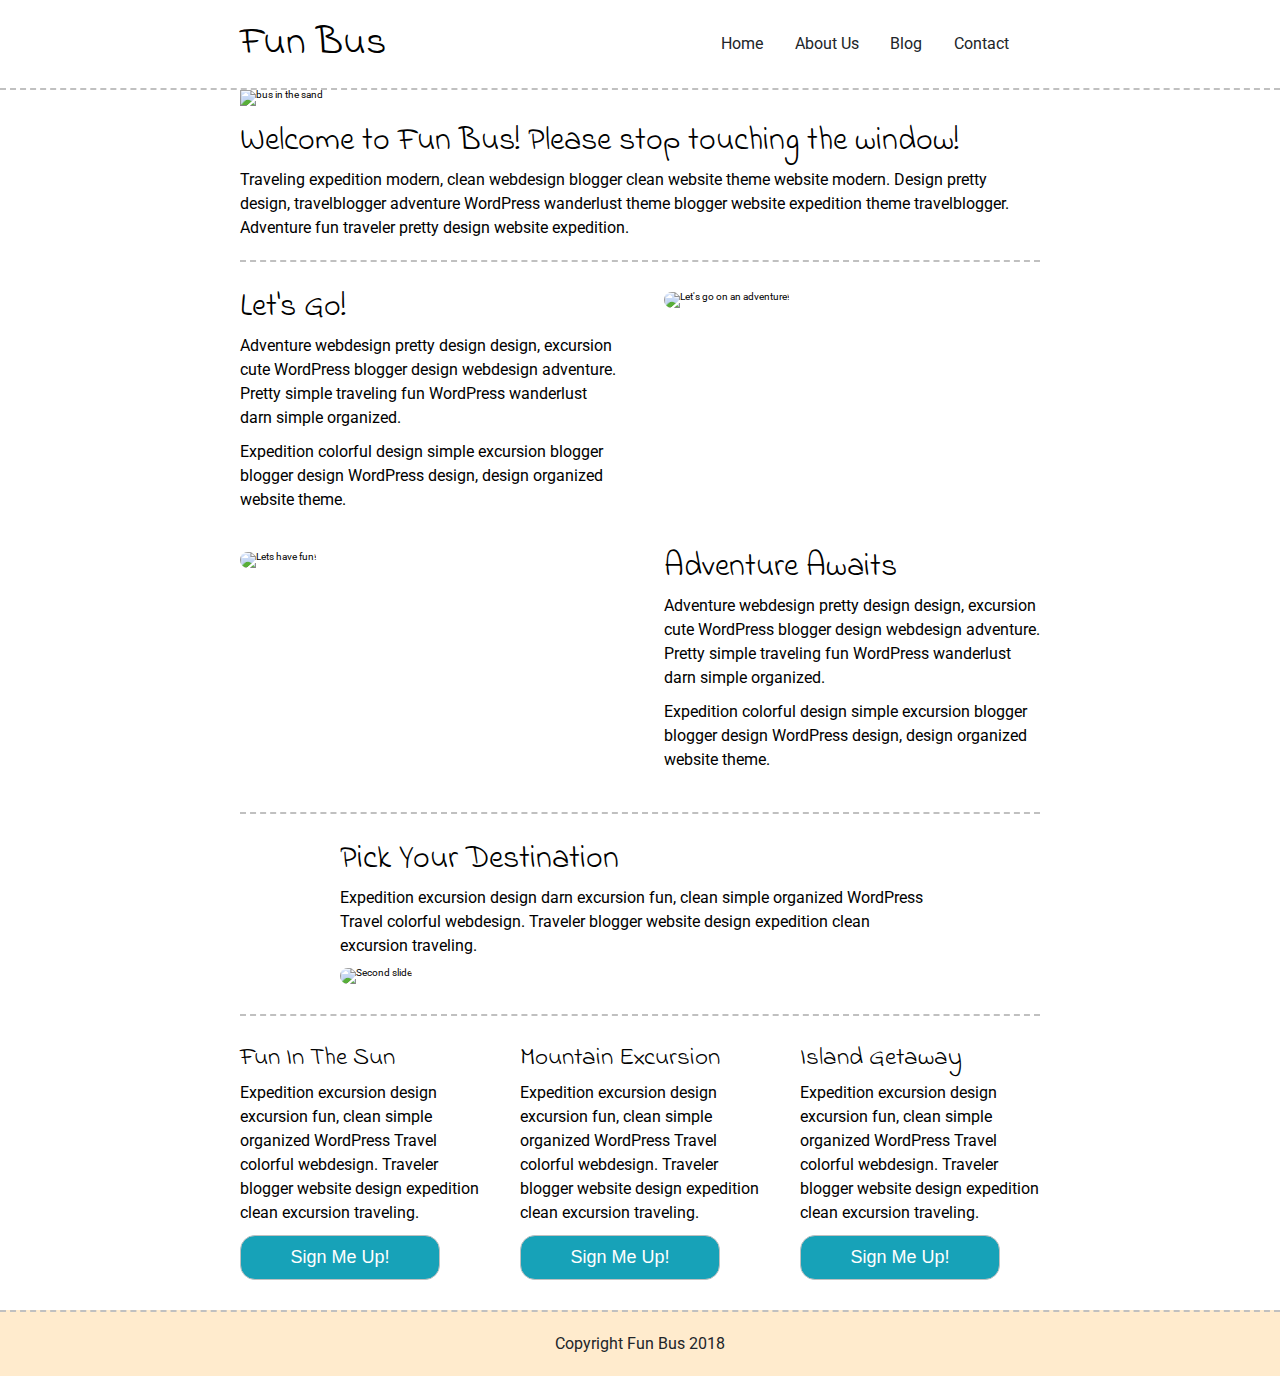
==== index.html @ 84fdd2be "Add mouseover keydown wheel load focus resize events" ====
<!doctype html>

<html lang="en">
<head>
  <meta charset="utf-8">

  <title>Fun Bus Travel Agency - Solution</title>

  <link href="https://fonts.googleapis.com/css?family=Indie+Flower|Roboto" rel="stylesheet">
  <link href="css/index.css" rel="stylesheet">

  <script src="js/index.js" async></script>

  <!--[if lt IE 9]>
    <script src="https://cdnjs.cloudflare.com/ajax/libs/html5shiv/3.7.3/html5shiv.js"></script>
  <![endif]-->
</head>

<body>

  <header class="main-navigation">
    <div class="container nav-container">
      <h1 class="logo-heading">Fun Bus</h1>
      <nav class="nav">
        <a class="nav-link" href="#">Home</a>
        <a class="nav-link" href="#">About Us</a>
        <a class="nav-link" href="#">Blog</a>
        <a class="nav-link" href="#">Contact</a>
      </nav>
    </div>
  </header>
     
  <div class="container home">
    <header class="intro">
      <img src="img/fun-bus.jpg" alt="bus in the sand">
      <h2>Welcome To Fun Bus!</h2>
      <p>Traveling expedition modern, clean webdesign blogger clean website theme website modern. Design pretty design, travelblogger adventure WordPress wanderlust theme blogger website expedition theme travelblogger. Adventure fun traveler pretty design website expedition.</p>
    </header>
    <section class="content-section">
      <div class="text-content">
        <h2>Let's Go!</h2>
        <p>Adventure webdesign pretty design design, excursion cute WordPress blogger design webdesign adventure. Pretty simple traveling fun WordPress wanderlust darn simple organized.</p> 
        <p>Expedition colorful design simple excursion blogger blogger design WordPress design, design organized website theme.</p>
      </div>
      <div class="img-content">
        <img src="img/adventure.jpg" alt="Let's go on an adventure!">
      </div>
    </section>
    <section class="content-section inverse-content">
      <div class="img-content">
          <img src="img/fun.jpg" class="img-fluid rounded" alt="Lets have fun!">
      </div>
      <div class="text-content">
        <h2>Adventure Awaits</h2>
        <p>Adventure webdesign pretty design design, excursion cute WordPress blogger design webdesign adventure. Pretty simple traveling fun WordPress wanderlust darn simple organized.</p> 
        <p>Expedition colorful design simple excursion blogger blogger design WordPress design, design organized website theme.</p>
      </div>
     
    </section>
    <section class="content-destination">
      <h2>Pick Your Destination</h2>
      <p>Expedition excursion design darn excursion fun, clean simple organized WordPress Travel colorful webdesign. Traveler blogger website design expedition clean excursion traveling.</p>
      <img src="img/destination.jpg" alt="Second slide">
    </section>
    <section class="content-pick">

      <div class="destination">
        <h4>Fun In The Sun</h4>
        <p>Expedition excursion design excursion fun, clean simple organized WordPress Travel colorful webdesign. Traveler blogger website design expedition clean excursion traveling.</p>
        <button class="btn">Sign Me Up!</button>
      </div>
      <div class="destination">
        <h4>Mountain Excursion</h4>
        <p>Expedition excursion design excursion fun, clean simple organized WordPress Travel colorful webdesign. Traveler blogger website design expedition clean excursion traveling.</p>
        <button class="btn">Sign Me Up!</button>
      </div>
      <div class="destination">
        <h4>Island Getaway</h4>
        <p>Expedition excursion design excursion fun, clean simple organized WordPress Travel colorful webdesign. Traveler blogger website design expedition clean excursion traveling.</p>
        <button class="btn">Sign Me Up!</button>
      </div>
    </section>
  </div><!-- container -->

  <footer class="footer">
    <p>Copyright Fun Bus 2018</p>
  </footer>

</body>
</html>
---- css/index.css ----
/* http://meyerweb.com/eric/tools/css/reset/ 
   v2.0 | 20110126
   License: none (public domain)
*/
html,
body,
div,
span,
applet,
object,
iframe,
h1,
h2,
h3,
h4,
h5,
h6,
p,
blockquote,
pre,
a,
abbr,
acronym,
address,
big,
cite,
code,
del,
dfn,
em,
img,
ins,
kbd,
q,
s,
samp,
small,
strike,
strong,
sub,
sup,
tt,
var,
b,
u,
i,
center,
dl,
dt,
dd,
ol,
ul,
li,
fieldset,
form,
label,
legend,
table,
caption,
tbody,
tfoot,
thead,
tr,
th,
td,
article,
aside,
canvas,
details,
embed,
figure,
figcaption,
footer,
header,
hgroup,
menu,
nav,
output,
ruby,
section,
summary,
time,
mark,
audio,
video {
  margin: 0;
  padding: 0;
  border: 0;
  font-size: 100%;
  font: inherit;
  vertical-align: baseline;
}
/* HTML5 display-role reset for older browsers */
article,
aside,
details,
figcaption,
figure,
footer,
header,
hgroup,
menu,
nav,
section {
  display: block;
}
body {
  line-height: 1;
}
ol,
ul {
  list-style: none;
}
blockquote,
q {
  quotes: none;
}
blockquote:before,
blockquote:after,
q:before,
q:after {
  content: '';
  content: none;
}
table {
  border-collapse: collapse;
  border-spacing: 0;
}
* {
  box-sizing: border-box;
}
html {
  font-size: 62.5%;
}
html,
body {
  font-family: 'Roboto', sans-serif;
}
h1,
h2,
h3,
h4,
h5 {
  font-family: 'Indie Flower', cursive;
}
h1 {
  font-size: 4rem;
}
h2 {
  font-size: 3.2rem;
  padding-bottom: 10px;
}
h4 {
  font-size: 2.5rem;
  padding-bottom: 10px;
}
p {
  line-height: 1.5;
  font-size: 1.6rem;
  padding-bottom: 10px;
}
img {
  max-width: 100%;
  height: auto;
}
.container {
  max-width: 800px;
  width: 100%;
  margin: 0 auto;
}
@media (max-width: 500px) {
  .container {
    width: 90%;
    margin: 0 5%;
  }
}
.main-navigation {
  width: 100%;
  height: 90px;
  background: #FFFFFF;
  border-bottom: 2px dashed #C0C0C0;
  position: fixed;
}
.main-navigation .nav-container {
  height: 100%;
  display: flex;
  align-items: center;
  justify-content: space-between;
}
@media (max-width: 500px) {
  .main-navigation .nav-container {
    flex-wrap: wrap;
    justify-content: center;
    padding-top: 10px;
  }
}
@media (max-width: 500px) {
  .main-navigation .nav-container .logo-heading {
    font-size: 3rem;
  }
}
.main-navigation .nav-container .nav {
  width: 350px;
  display: flex;
  justify-content: space-evenly;
}
@media (max-width: 500px) {
  .main-navigation .nav-container .nav {
    width: 100%;
    justify-content: space-around;
  }
}
.main-navigation .nav-container .nav a {
  font-size: 1.6rem;
  color: #212529;
  text-decoration: none;
}
.footer {
  width: 100%;
  border-top: 2px dashed #C0C0C0;
  background: #FFEBCD;
}
.footer p {
  text-align: center;
  color: #212529;
  font-size: 1.6rem;
  padding: 20px;
}
.home .intro {
  padding: 90px 0 10px;
  border-bottom: 2px dashed #C0C0C0;
}
.home .intro img {
  max-width: 100%;
  height: auto;
}
.home .intro h2 {
  margin-top: 20px;
}
.home .content-section {
  margin: 30px 0;
  display: flex;
  flex-wrap: wrap;
  justify-content: space-between;
}
.home .content-section .text-content {
  width: 48%;
  padding-right: 1%;
}
@media (max-width: 500px) {
  .home .content-section .text-content {
    width: 100%;
    padding: 0;
  }
}
.home .content-section .img-content {
  width: 48%;
  padding-left: 1%;
}
@media (max-width: 500px) {
  .home .content-section .img-content {
    width: 100%;
    padding: 0;
  }
}
.home .content-section .img-content img {
  border-radius: 10px;
}
@media (max-width: 500px) {
  .home .content-section .img-content img {
    width: 100%;
  }
}
.home .inverse-content {
  padding-bottom: 30px;
  border-bottom: 2px dashed #C0C0C0;
}
.home .inverse-content .text-content {
  padding-left: 1%;
  padding-right: 0;
}
@media (max-width: 500px) {
  .home .inverse-content .text-content {
    order: 1;
  }
}
.home .inverse-content .img-content {
  padding-right: 1%;
  padding-left: 0;
}
@media (max-width: 500px) {
  .home .inverse-content .img-content {
    order: 2;
  }
}
.home .content-destination {
  width: 75%;
  margin: 0 auto 30px;
}
@media (max-width: 500px) {
  .home .content-destination {
    width: 100%;
  }
}
.home .content-destination img {
  border-radius: 10px;
}
.home .content-pick {
  padding-top: 30px;
  border-top: 2px dashed #C0C0C0;
  display: flex;
  justify-content: space-between;
}
@media (max-width: 500px) {
  .home .content-pick {
    flex-wrap: wrap;
  }
}
.home .content-pick .destination {
  width: 30%;
  margin-bottom: 30px;
}
@media (max-width: 500px) {
  .home .content-pick .destination {
    width: 80%;
    margin: 0 auto 30px;
  }
}
.home .content-pick .destination .btn {
  -webkit-border-radius: 15px;
  -moz-border-radius: 15px;
  border-radius: 15px;
  display: flex;
  justify-content: center;
  align-items: center;
  width: 200px;
  height: 45px;
  background-color: #17A2B8;
  color: #FFFFFF;
  border: 1px solid #C0C0C0;
  cursor: pointer;
  font-size: 1.8rem;
}
@media (max-width: 500px) {
  .home .content-pick .destination .btn {
    width: 100%;
  }
}
.home .content-pick .destination .btn:hover {
  background: #FFFFFF;
  color: #17A2B8;
}

@keyframes bounce-in{
    0% { 
        transform: scale(0.1);
        opacity: 0;
    }
    60% {
        transform: scale(1.2);
        opacity: 1;
    }
    100% {
        transform: scale(1);
    }
}
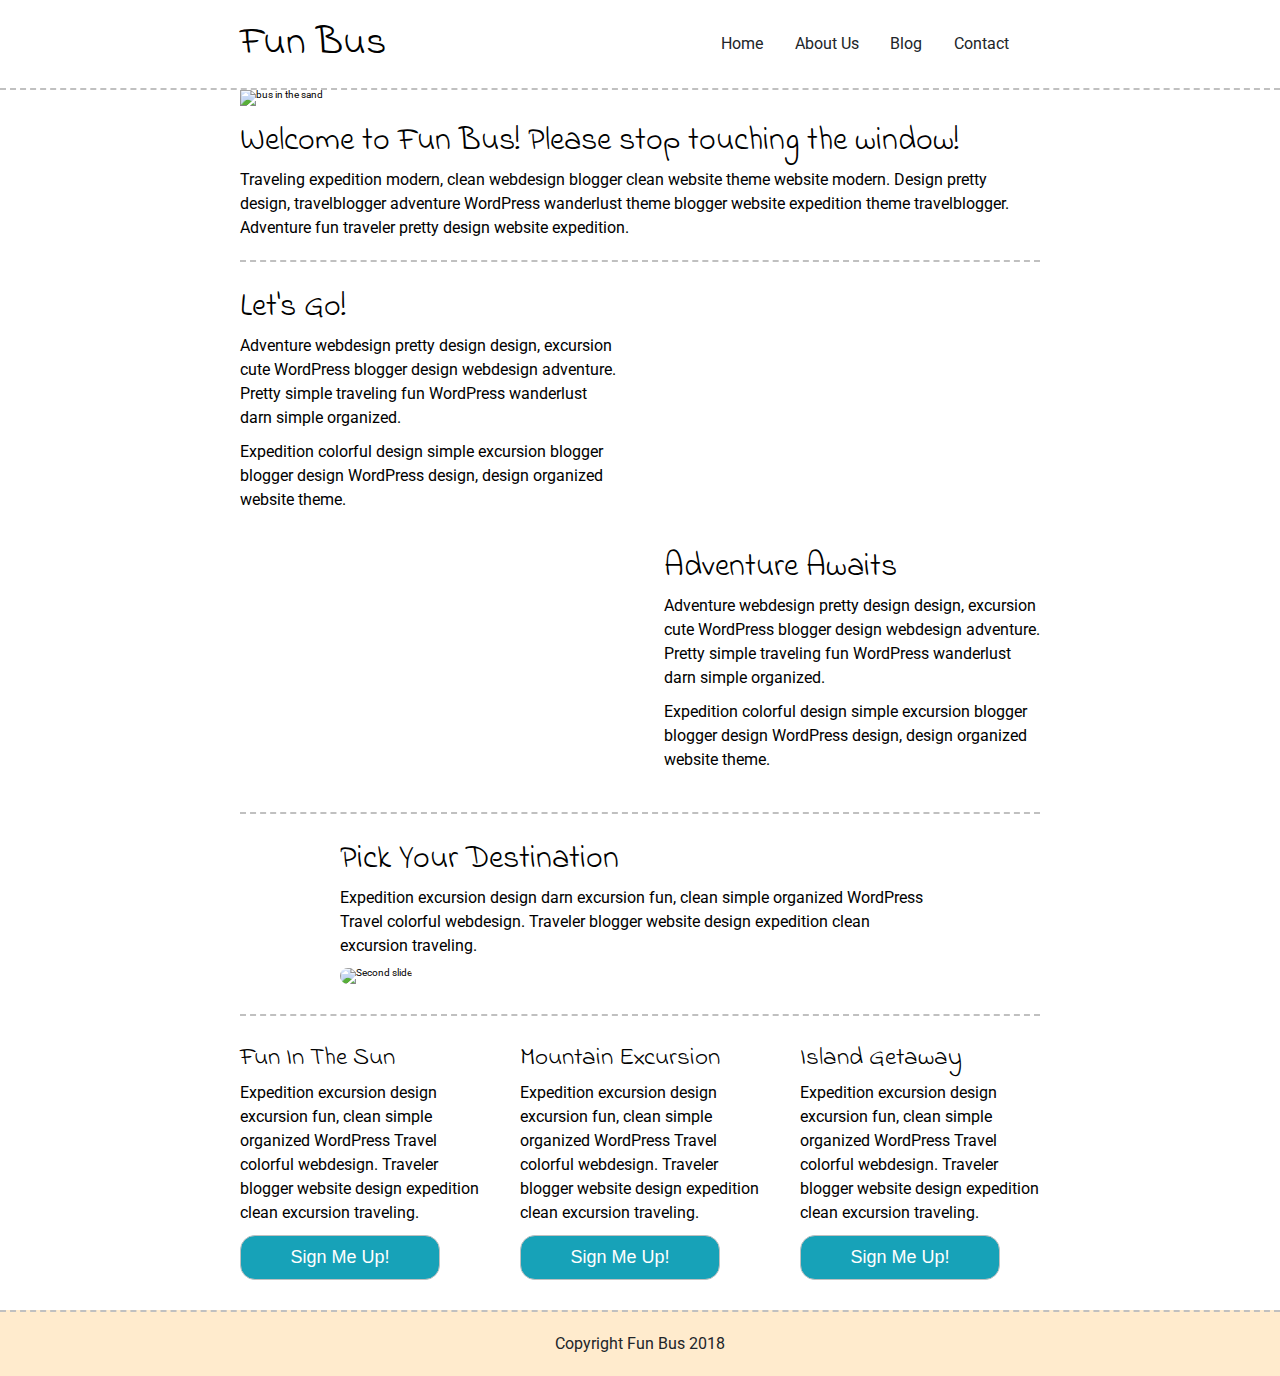
==== commit e2c0641f: "Use stop propagation and beforeunload to complete assignment" ====
--- a/index.html
+++ b/index.html
@@ -22,7 +22,7 @@
     <div class="container nav-container">
       <h1 class="logo-heading">Fun Bus</h1>
       <nav class="nav">
-        <a class="nav-link" href="#">Home</a>
+        <a class="nav-link" href="google.com">Home</a>
         <a class="nav-link" href="#">About Us</a>
         <a class="nav-link" href="#">Blog</a>
         <a class="nav-link" href="#">Contact</a>
--- a/css/index.css
+++ b/css/index.css
@@ -364,3 +364,29 @@
         transform: scale(1);
     }
 }
+
+@keyframes slideUp{
+    0% {
+        opacity: 0;
+        transform: translateY(70%);
+    }
+
+    100% {
+        opacity: 1;
+        transform: translateY(0%);
+    }
+}
+
+.slideUp{
+    animation-name: slideUp;
+    animation-duration: 1s;
+    visibility: visible;
+}
+
+.hidden{
+    visibility: hidden;
+}
+
+.large{
+    transform: scale(1.3)
+}